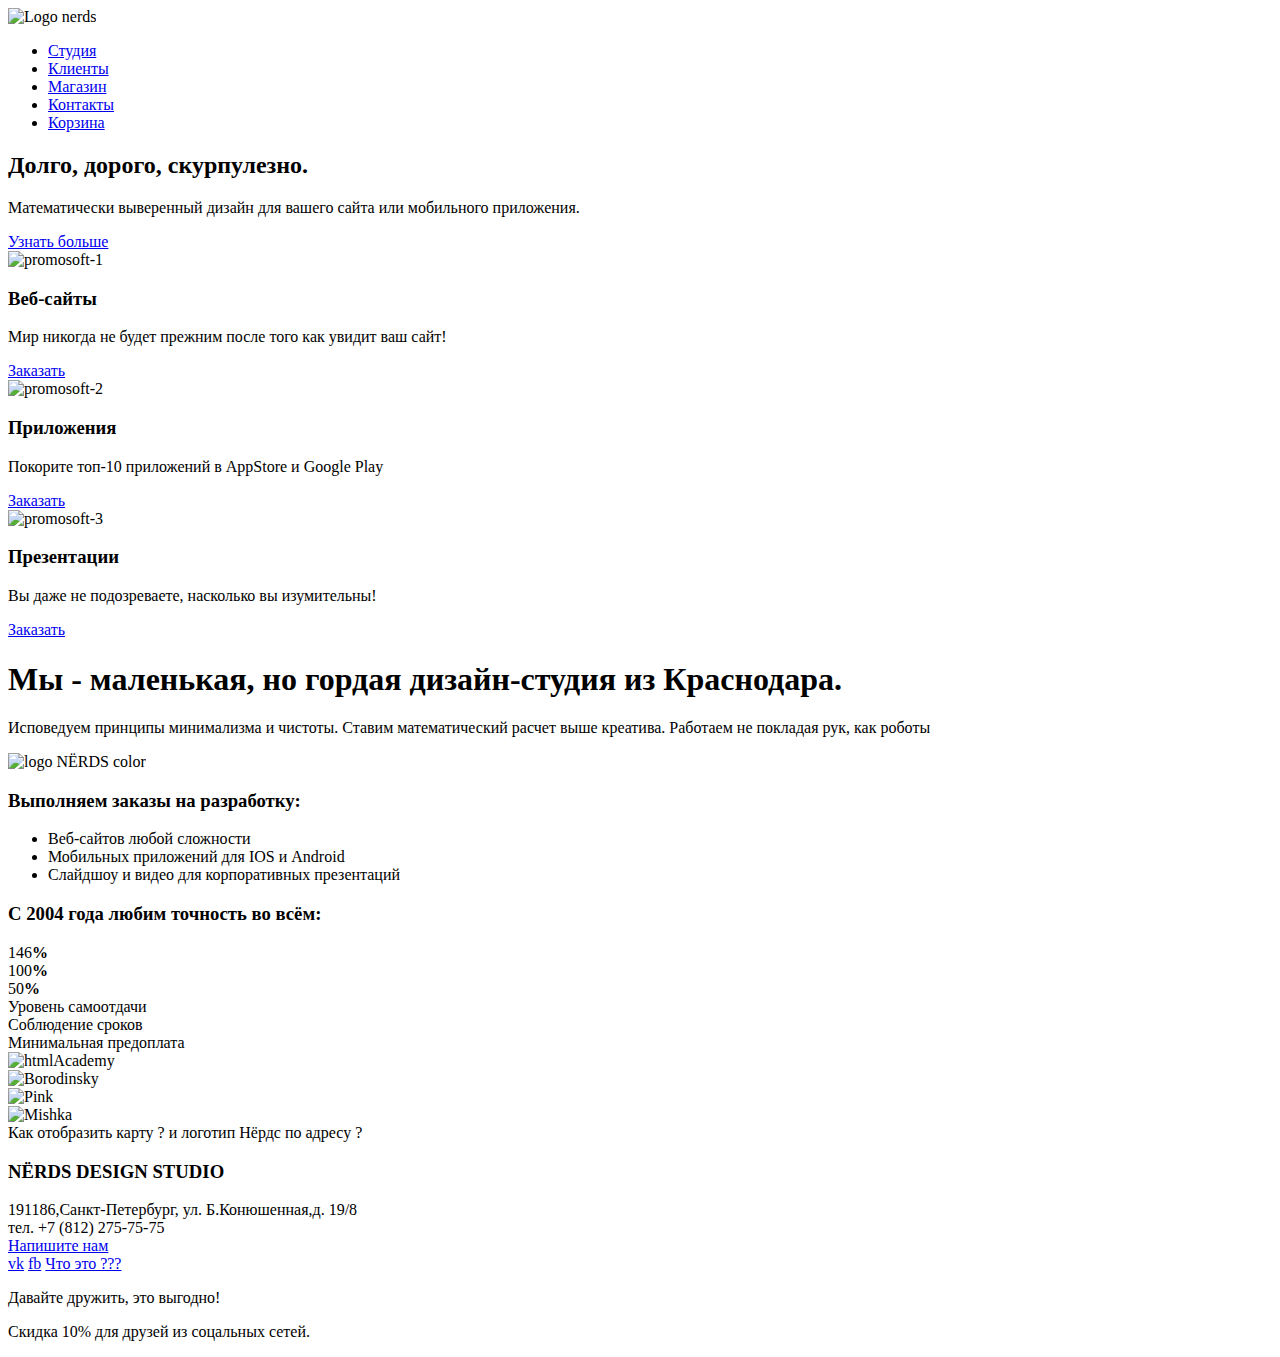
==== 2/index.html @ 9f77c3c7 ":heavy_check_mark: Сборка #2" ====
<!DOCTYPE html>
<html lang="ru">
  <head>
    <meta charset="utf-8">
    <title>Nerds: Нёрдс</title>
    <base href="https://htmlacademy-htmlcss.github.io/279207-nerds/2/">
</head>
  <body>
      <div class="main-header">
          <!-- Header основной, Логотип и Навигация основная -->
        <div class="container">
          <div class="logo">
              <img src="img/logo.png" width="100" height="20" alt="Logo nerds">
          </div>
          <nav class="main-navigation">
              <ul>
                <li><a href="#">Студия</a></li>
                <li><a href="#">Клиенты</a></li>
                <li><a href="#">Магазин</a></li>
                <li><a href="#">Контакты</a></li>
                <li><a href="#">Корзина</a></li>
              </ul>
          </nav>
        </div>
      </div>
      <div class="container">
            <h2 class="title">Долго, дорого, скурпулезно.</h2>
            <p>Математически выверенный дизайн для вашего сайта или мобильного приложения.</p>
            <a href="#" class="btn">Узнать больше</a>
      </div>
      <!-- Картинка справа на макете это что? фон? просто изображение?-->
      <div class="container">
        <div class="promo-catalog">
          <div class="promo-catalog-item">
            <img src="img/soft/soft-1.jpg" alt="promosoft-1" width="250" height="100">
            <h3>Веб-сайты</h3>
            <p>Мир никогда не будет прежним после того как увидит ваш сайт!</p>
            <a href="#" class="btn red">Заказать</a>
          </div>
          <div class="promo-catalog-item">
            <img src="img/soft/soft-2.jpg" alt="promosoft-2" width="250" height="100">
            <h3>Приложения</h3>
            <p>Покорите топ-10 приложений в AppStore и Google Play</p>
            <a href="#" class="btn green">Заказать</a>
          </div>
          <div class="promo-catalog-item">
            <img src="img/soft/soft-3.jpg" alt="promosoft-3" width="250" height="100">
            <h3>Презентации</h3>
            <p>Вы даже не подозреваете, насколько вы изумительны!</p>
            <a href="#" class="btn btn-red">Заказать</a>
          </div>
        </div>
        <article class="presentation">
            <div class="side-left">
                <h1 class="presentation-title">Мы - маленькая, но гордая дизайн-студия из Краснодара.</h1>
                <p>Исповедуем принципы минимализма и чистоты. Ставим математический расчет выше креатива. Работаем не покладая рук, как роботы</p>
            </div>
            <div class="side-right">
                <img src="img/logo-color.jpg" alt="logo NЁRDS color" width="250" height="100">
            </div>
        </article>
        <!-- Теперь, что и как умеем -->
        <div class="info">
          <div class="side-left">
            <h3 class="info-title">Выполняем заказы на разработку:</h3>
            <ul class="marker">
              <li>Веб-сайтов любой сложности</li>
              <li>Мобильных приложений для IOS и Android</li>
              <li>Слайдшоу и видео для корпоративных презентаций</li>
            </ul>
          </div>
          <div class="side-right">
            <h3 class="info-title">С 2004 года любим точность во всём:</h3>
            <div class="rate">
                <!-- b использовал, чтобы в CSS приподнять % может что-то лучше есть, другой тег? -->
                <div class="rate-num">146<b class="index">%</b></div>
                <div class="rate-num">100<b class="index">%</b></div>
                <div class="rate-num">50<b class="index">%</b></div>
                <div class="rate-box">Уровень самоотдачи</div>
                <div class="rate-box">Соблюдение сроков</div>
                <div class="rate-box">Минимальная предоплата</div>
            </div>
          </div>
        </div>
        <!-- Логотипы -->
        <div class="partners">
          <div class="partners-item">
            <img src="img/logo-part-1.jpg" alt="htmlAcademy" width="200" height="40">
          </div>
          <div class="partners-item">
            <img src="img/logo-part-2.jpg" alt="Borodinsky" width="200" height="40">
          </div>
          <div class="partners-item">
            <img src="img/logo-part-3.jpg" alt="Pink" width="200" height="40">
          </div>
          <div class="partners-item">
            <img src="img/logo-part-4.jpg" alt="Mishka" width="200" height="40">
          </div>
        </div>
        <!-- Карта -->
        <div class="map-box"> Как отобразить карту ? и логотип Нёрдс по адресу ?
          <div class="container">
            <!-- Блок на карте с реквизитами -->
            <div class="address-block">
              <h3 class="firm-title">NЁRDS DESIGN STUDIO</h3>
              <div class="address">
                191186,Санкт-Петербург, ул. Б.Конюшенная,д. 19/8
              </div>
              <div class="tel">тел. +7 (812) 275-75-75</div>
              <a href="#" class="btn red">Напишите нам</a>
            </div>
          </div>
        </div>
        <!-- Footer -->
        <footer class="main-footer container">
          <div class="social-block">
            <a href="#" class="social-btn-vk">vk</a>
            <a href="#" class="social-btn-fb">fb</a>
            <a href="#" class="social-btn-d">Что это ???</a>
          </div>
          <div class="call-box">
            <p class="call">Давайте дружить, это выгодно!</p>
            <p class="rebate">Скидка 10% для друзей из соцальных сетей.</p>
          </div>
        </footer>
      </div>
  </body>
</html>
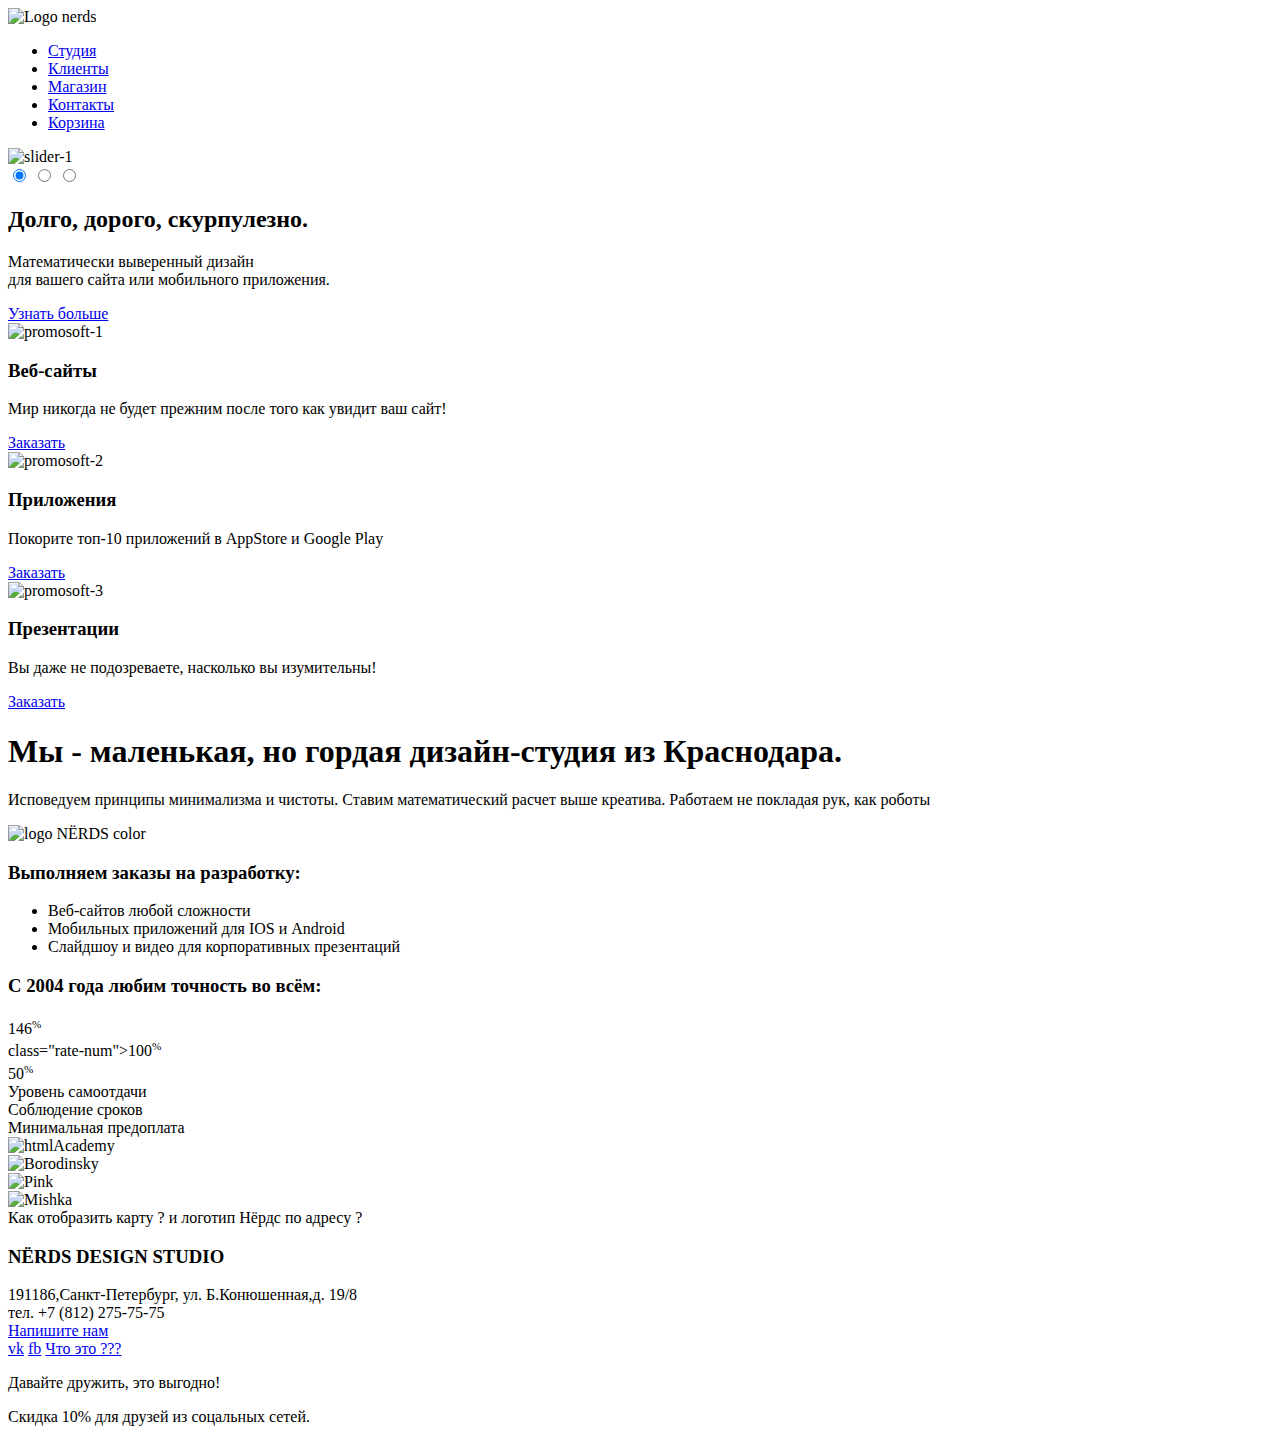
==== commit cf0df786: ":heavy_check_mark: Сборка #2" ====
--- a/2/index.html
+++ b/2/index.html
@@ -3,32 +3,60 @@
   <head>
     <meta charset="utf-8">
     <title>Nerds: Нёрдс</title>
+    <!-- Подключение стилей-->
+    <link rel="stylesheet" href="css/normalize.css">
+    <link rel="stylesheet" href="css/style.css">
     <base href="https://htmlacademy-htmlcss.github.io/279207-nerds/2/">
 </head>
   <body>
-      <div class="main-header">
+      <div class="header">
           <!-- Header основной, Логотип и Навигация основная -->
-        <div class="container">
-          <div class="logo">
-              <img src="img/logo.png" width="100" height="20" alt="Logo nerds">
-          </div>
-          <nav class="main-navigation">
-              <ul>
-                <li><a href="#">Студия</a></li>
-                <li><a href="#">Клиенты</a></li>
-                <li><a href="#">Магазин</a></li>
-                <li><a href="#">Контакты</a></li>
-                <li><a href="#">Корзина</a></li>
-              </ul>
-          </nav>
+          <div class="container">
+              <div class="logo">
+                  <img src="img/logo.png" width="100" height="20" alt="Logo nerds">
+              </div>
+              <nav class="main-navigation">
+                  <ul>
+                      <li><a href="#">Студия</a></li>
+                      <li><a href="#">Клиенты</a></li>
+                      <li><a href="#">Магазин</a></li>
+                      <li><a href="#">Контакты</a></li>
+                      <li><a href="#">Корзина</a></li>
+                  </ul>
+              </nav>
+            </div>
+            <div class="slider">
+                <!-- Slider слева -->
+                <div class="container">
+                    <img src="img/slider-1.jpg" alt="slider-1" width="760" height="431">
+                </div>
+
+                <div class="slider-block">
+
+                    <!--  кнопки на слайдере -->
+                    <input type="radio" id="rb1" name="toggle" checked>
+                    <input type="radio" id="rb2" name="toggle">
+                    <input type="radio" id="rb3" name="toggle">
+
+                    <!-- Slider-controls -->
+                    <div class="slider-controls">
+                        <label for="rb1"></label>
+                        <label for="rb2"></label>
+                        <label for="rb3"></label>
+                    </div>
+                    <!-- Справа от Slider -->
+                    <div class="slides">
+                        <!-- 1-й слайд  верояно будут еще-->
+                        <div class="slide slide-first">
+                            <h2 class="slide_title">Долго, дорого, скурпулезно.</h2>
+                            <p>Математически выверенный дизайн <br> для вашего сайта или мобильного приложения.</p>
+                            <a href="#" class="btn btn-red">Узнать больше</a>
+                        </div>
+                    </div>
+                </div>
+            </div>
         </div>
-      </div>
-      <div class="container">
-            <h2 class="title">Долго, дорого, скурпулезно.</h2>
-            <p>Математически выверенный дизайн для вашего сайта или мобильного приложения.</p>
-            <a href="#" class="btn">Узнать больше</a>
-      </div>
-      <!-- Картинка справа на макете это что? фон? просто изображение?-->
+
       <div class="container">
         <div class="promo-catalog">
           <div class="promo-catalog-item">
@@ -50,37 +78,41 @@
             <a href="#" class="btn btn-red">Заказать</a>
           </div>
         </div>
-        <article class="presentation">
-            <div class="side-left">
-                <h1 class="presentation-title">Мы - маленькая, но гордая дизайн-студия из Краснодара.</h1>
-                <p>Исповедуем принципы минимализма и чистоты. Ставим математический расчет выше креатива. Работаем не покладая рук, как роботы</p>
+
+        <div class="side-left">
+            <article class="presentation">
+                <div class="side-left">
+                    <h1 class="presentation-title">Мы - маленькая, но гордая дизайн-студия из Краснодара.</h1>
+                    <p>Исповедуем принципы минимализма и чистоты. Ставим математический расчет выше креатива. Работаем не покладая рук, как роботы</p>
+                </div>
+                <div class="side-right">
+                    <img src="img/logo-color.jpg" alt="logo NЁRDS color" width="250" height="100">
+                </div>
+            </article>
+            <!-- Теперь, что и как умеем -->
+            <div class="info">
+                <div class="side-left">
+                    <h3 class="info-title">Выполняем заказы на разработку:</h3>
+                    <ul class="marker">
+                        <li>Веб-сайтов любой сложности</li>
+                        <li>Мобильных приложений для IOS и Android</li>
+                        <li>Слайдшоу и видео для корпоративных презентаций</li>
+                    </ul>
+                </div>
             </div>
             <div class="side-right">
-                <img src="img/logo-color.jpg" alt="logo NЁRDS color" width="250" height="100">
+                <h3 class="info-title">С 2004 года любим точность во всём:</h3>
+                <div class="rate">
+                    <!-- b использовал, чтобы в CSS приподнять % может что-то лучше есть, другой тег? -->
+                    <div class="rate-num">146<sup><small>%</small></sup></div>
+                    <div>
+                    class="rate-num">100<sup><small>%</small></sup></div>
+                    <div class="rate-num">50<sup><small>%</small></sup></div>
+                    <div class="rate-box">Уровень самоотдачи</div>
+                    <div class="rate-box">Соблюдение сроков</div>
+                    <div class="rate-box">Минимальная предоплата</div>
+                </div>
             </div>
-        </article>
-        <!-- Теперь, что и как умеем -->
-        <div class="info">
-          <div class="side-left">
-            <h3 class="info-title">Выполняем заказы на разработку:</h3>
-            <ul class="marker">
-              <li>Веб-сайтов любой сложности</li>
-              <li>Мобильных приложений для IOS и Android</li>
-              <li>Слайдшоу и видео для корпоративных презентаций</li>
-            </ul>
-          </div>
-          <div class="side-right">
-            <h3 class="info-title">С 2004 года любим точность во всём:</h3>
-            <div class="rate">
-                <!-- b использовал, чтобы в CSS приподнять % может что-то лучше есть, другой тег? -->
-                <div class="rate-num">146<b class="index">%</b></div>
-                <div class="rate-num">100<b class="index">%</b></div>
-                <div class="rate-num">50<b class="index">%</b></div>
-                <div class="rate-box">Уровень самоотдачи</div>
-                <div class="rate-box">Соблюдение сроков</div>
-                <div class="rate-box">Минимальная предоплата</div>
-            </div>
-          </div>
         </div>
         <!-- Логотипы -->
         <div class="partners">
@@ -124,5 +156,8 @@
           </div>
         </footer>
       </div>
+
+      <!-- Какой-то скрипт
+      <script src="scripts.js"> </script>-->
   </body>
 </html>
